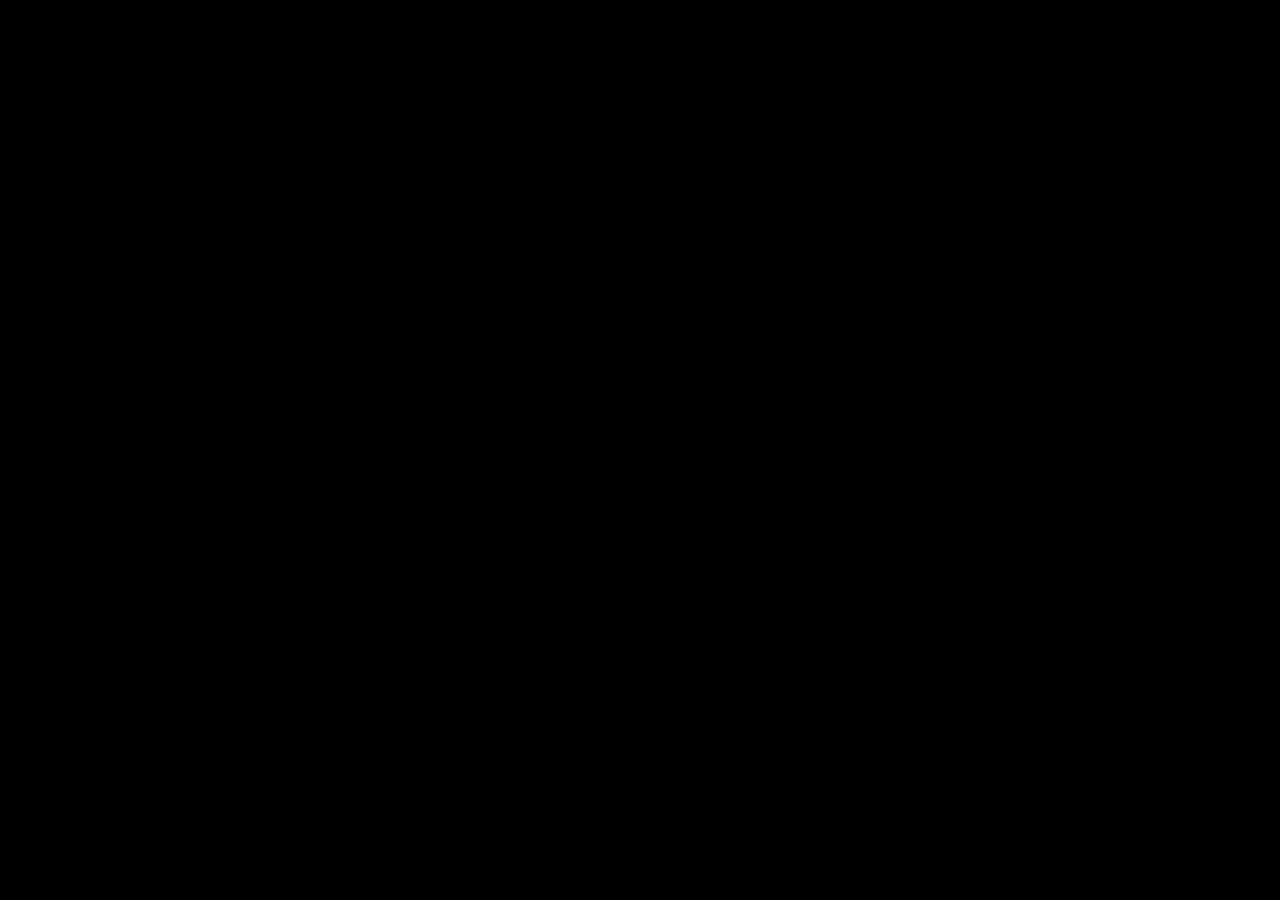
==== index.html @ f9382a02 "synth tweaks" ====
<!DOCTYPE html>

<html>

<head>

  <meta charset="utf-8">
  <meta name="description" content="WebRTC code samples">
  <meta name="viewport" content="width=device-width, user-scalable=yes, initial-scale=1, maximum-scale=1">
  <meta itemprop="description" content="Client-side WebRTC code samples">
  <meta itemprop="name" content="WebRTC code samples">
  <meta name="mobile-web-app-capable" content="yes">
  <meta id="theme-color" name="theme-color" content="#ffffff">
  <script src="js/creative_coding.js"></script>
  <script src="js/canvas.js"></script>
  <script src="js/particle_engine.js"></script>
  <script src="js/Tone.js"></script>
  <script src="js/webrtc.js"></script>
  <script language="javascript" src="../js/quicksettings.min.js"></script>
  <base target="_blank">

  <title>getUserMedia</title>
  <link rel="stylesheet" href="css/style.css">
  <style>
  </style>
</head>

<body>

  <div id="container">


    <div id="errorMsg"></div>



  </div>


  <script>


  // SOUND TWEAKS
  var notehold = 7.77;
  var detune_ammt = -1400;
  var sound_step = 67;
  var reverb_ammt = 0.8;
  var delay_ammt = 0.53;

  var setting_on = 0;

    var ctx = createCanvas("canvas1");
    var engine = new particleEngine(20, 20);

    var old_red = [];
    var old_green = [];
    var old_blue = [];
    var pixelsize = 40;
    var colours_on = true;
    var data = [];
    var url = "data/country_values.json";
    var c = ["blue", "red", "white", "yellow"];
    var col;



    function setup() {
      //load(url)
      frameRate = 40;
      if(setting_on) addQuickSettings();
      reset();
    }

    function reset() {
      engine = new particleEngine(randomInt(1, 3), randomInt(2, 20));
      for (var i = 0; i < engine.particles.length; i++) {
        var p = engine.particles[i];
        p.scale = 1;
        p.target.z = random(-15, 15);
        p.sz = {
          x: w / engine.grid.num_items_horiz,
          y: h / engine.grid.num_items_vert
        };
        p.bright = 0;
        p.col = [];
      }
      col = c[randomInt(0, c.length - 1)];
      colours_on = randomInt(0, 1);
    }


    function draw() {
      ctx.background(245);
      drawParticles();
      var p = engine.particles[note_counter%engine.length];
      makeCircle(p)
      var p = engine.particles[(note_counter+1)%engine.length];
      makeCircle(p)
      if (chance(100)) {
        reset();
      }
      videoshit();


      if (frameCount % sound_step == 0) playSong();
    }

    function makeCircle(p){
      var sz = p.bright * 4;
      ctx.fillStyle = p.c;
      ctx.HfillEllipse(w/2, h/2, sz, sz)
    }

    function drawParticles() {
      //console.log(engine.particles[0]);
      for (var i = 0; i < engine.length; i++) {
        var p = engine.particles[i];
        // console.log(p.bright);
        chooseColour(p);
        ctx.fillStyle = p.c;
        //ctx.fillStyle = randomGrey();
        ctx.centreFillRect(p.pos.x, p.pos.y, p.sz.x, p.sz.y + 1);
      }

    }

    function chooseColour(p) {
      if (!colours_on) {
        p.c = "black";
        if (p.bright > 50) {
          p.c = col;
        }
      }
    }

    ////// synth stuff

    var reverb = new Tone.JCReverb(reverb_ammt).connect(Tone.Master);
    var pingPong = new Tone.PingPongDelay("4n", 0.2).toMaster();
    var delay = new Tone.FeedbackDelay(delay_ammt).connect(Tone.Master);

    //var synth = new Tone.PolySynth(6, Tone.MonoSynth).chain(reverb);
    //var synth = new Tone.PolySynth(3, Tone.MonoSynth).toMaster();
    //var synth = new Tone.SimpleAM().toMaster();
    var synth = new Tone.PolySynth(8, Tone.DuoSynth).chain(reverb);
    //var synth = new Tone.PolySynth(3, Tone.DuoSynth).chain(reverb);

    var synth = new Tone.Synth({
	oscillator : {
  	type : 'fmsquare',
    modulationType : 'sawtooth',
    modulationIndex : 3,
    harmonicity: 3.4
  },
  envelope : {
  	attack : 0.001,
    decay : 0.1,
    sustain: 0.1,
    release: 0.1
  }
}).toMaster()


var synth = new Tone.FMSynth();
var basslineVolume = new Tone.Volume(-4.25);
var basslineDistortion = new Tone.Distortion(2.5);
var basslineDelay = new Tone.FeedbackDelay(0.25);
var basslinePhaser = new Tone.Phaser({
	"frequency" : 12.5,
	"depth" : 15,
	"baseFrequency" : 2500
})
synth.chain(basslineDistortion, basslineDelay);
synth.chain(basslineDistortion, basslinePhaser);
synth.chain(basslinePhaser, basslineVolume);
synth.chain(basslineVolume, Tone.Master);



    //var synth = new Tone.PolySynth(3, Tone.DuoSynth);
    //var synth = new Tone.PolySynth(8, Tone.SimpleAM).chain(pingPong, reverb)
    //var synth = new Tone.PolySynth(2, Tone.SimpleAM).chain(reverb)

    synth.set("detune", detune_ammt);
    //synth.set("detune", -600);
    //synth.set("detune", -100);

    //var scale = ['A4', 'B4', 'C4', 'D4', 'E4', 'F4', 'G#4', 'A4'];
    var scale = ['C2', 'D2', 'E3', 'F3', 'G3', 'A3', 'B#3', 'C3', 'D3',];
    //var scale =  ["C3", "D#3", "F3", "F#3", "G3", "A#3"];
    //var scale =  ["C2", "D#2", "F2", "F#2", "G2", "G1", "A#2","C3", "D#3", "F3", "F#3", "G3", "A#3"];
    //var scale =  ["C2", "D#2", "F2", "F#2", "G2", "A#2","C3", "D#3", "F3", "F#3", "G3", "A#3","C4", "D#4", "F4", "F#4", "G4", "A#4"];
    //var scale = ["C1", "D#1", "F1", "F#1", "G1", "A#1", "C2", "D#2", "F2", "F#2", "G2", "A#2", "C3", "D#3", "F3", "F#3", "G3", "A#3", "C4", "D#4", "F4", "F#4", "G4", "A#4"];
    //var scale =  ["C2", "D#2", "F2", "F#2", "G2", "A#2"];
    //var scale = ["D3", "E3", "G3", "A3", "B3"];
    //var scale = ["D1", "E1", "G1", "A1", "B1","D2", "E2", "G2", "A2", "B2","D3", "E3", "G3", "A3", "B3","D4", "E4", "G4", "A4", "B4"];
    // Tone.startMobile();

    var note_counter = 0;

    function playSong() {

      note_counter++;
      if(note_counter >= engine.particles.length-1) note_counter = 0;
      //note_counter = note_counter % engine.particles.length - 1;
      //for (var i = 0; i < engine.particles.length; i++) {
      var p = engine.particles[note_counter];
      var note = Math.round(map(p.col.r + p.col.g, 0, 510, 0, scale.length - 1));
      //console.log('note', scale[note]);
      if (p.bright > 0) {
        //console.log('p.bright', p.bright);
        var note_length = map(p.bright, 0, 100, 0, notehold);
        synth.triggerAttackRelease(scale[note], note_length);
      }

      //  }
    }




function addQuickSettings(){
    var settings = QuickSettings.create(w - 200, 30, "Settings");
    // // settings.addRange(title, min, max, value, step, callback);

    settings.addRange("notehold", 0.1, 10, notehold, 0.01, function(value) {
      notehold = value;
    });

    settings.addRange("detune_ammt", -3000, 3000, detune_ammt, 1, function(value) {
      detune_ammt = value;
      synth.set("detune", detune_ammt);
    });

    settings.addRange("sound_step", 1, 200, sound_step, 1, function(value) {
      sound_step = value;
    });

    settings.addRange("reverb_ammt", 0, 1, reverb_ammt, 0.01, function(value) {
      reverb_ammt = value;
      reverb = new Tone.JCReverb(reverb_ammt).connect(Tone.Master);
      //$('#canvas1').css('-webkit-filter', 'blur(' + blur_ammt + 'px)' + ' contrast('+ posterize_amt + ')');
    });

    settings.addRange("delay_ammt", 0, 1, delay_ammt, 0.01, function(value) {
      delay_ammt = value;
      delay = new Tone.FeedbackDelay(delay_ammt).connect(Tone.Master);
      //$('#canvas1').css('-webkit-filter', 'blur(' + blur_ammt + 'px)' + ' contrast('+ posterize_amt + ')');
    });
}


  </script>

  <script src="js/video.js"></script>
</body>

</html>
---- css/style.css ----
body {
	background: #fff;
	font-family: Helvetica, arial, serif;
	color: #fff; font-size: 10px;
	margin: 0;
	padding: 0;
	overflow:hidden;
	//cursor: none;
	webkit-font-smoothing: antialiased;

}

#errorMsg {
	display: none;
}

@media (max-width:420px) and (orientation: landscape){

    html{
    -webkit-transform: rotate(-90deg);
       -moz-transform: rotate(-90deg);
        -ms-transform: rotate(-90deg);
         -o-transform: rotate(-90deg);
            transform: rotate(-90deg);
    -webkit-transform-origin: left top;
       -moz-transform-origin: left top;
        -ms-transform-origin: left top;
         -o-transform-origin: left top;
            transform-origin: left top;
    width: 100%; /*this is the iPhone screen width.*/
    position: absolute;
    top: 100%;
    left: 0
    }

/** The rest of the CSS... **/





}

#container {
	position: absolute;
	top: 0;
	left: 0;
	z-index: 99;
	color: red;
	font-size: 22px;
	padding: 20px;
}

video {
	position: absolute;
	bottom: 0;
	left: 0;
	z-index: 99;
}

#videoSource {
	position: absolute;
	z-index: 999;
	bottom: 10;
	right: 10;
}
canvas {
	  -webkit-transform: translate3d(0,0,0);
  -moz-transform: translate3d(0,0,0);
  -ms-transform: translate3d(0,0,0);
  -o-transform: translate3d(0,0,0);
  transform: translate3d(0,0,0);
}
.cover,.cover2 {
	z-index: 4;
	position: absolute;
	top: 0;
	left: 0;
	width: 100%;
	height: 100%;
	  -webkit-transform: translate3d(0,0,0);
  -moz-transform: translate3d(0,0,0);
  -ms-transform: translate3d(0,0,0);
  -o-transform: translate3d(0,0,0);
  transform: translate3d(0,0,0);

}

.cover2 {
	z-index: 910;
}

.red {
	background: rgba(255,0,0,0.4);
}

.green {
	background: rgba(0,255,0,0.4);
}

.blue {
	background: rgba(0,0,255,0.4);
}

.purple {
	background: rgba(155,0,100,0.4);
}

.black {
	background: #000;
}

.overlay {
  -webkit-box-align: center;
  -webkit-box-pack: center;
  -webkit-transition: 0.25s opacity;
  background: -webkit-radial-gradient(rgba(57, 57, 57, 0.5),
                                      rgba(57, 57, 57, 0.5) 35%,
                                      rgba(0, 0, 0, 0.7));
  bottom: 0;
  display: -webkit-box;
  left: 0;
  padding: 0px;
  padding-bottom: 0px;
  position: fixed;
  right: 0;
  top: 0;
  z-index: 910;
  background: #000;
}


.none {
	display: none;
}

/*.hidden, #midiIn {
	display: none;
}
*/
canvas {
	border: none;
	margin: 0;
   }

@-webkit-keyframes sepia-anim {
  from { -webkit-filter: sepia(0); }
  to   { -webkit-filter: sepia(1); }
}
@-webkit-keyframes grayscale-anim {
  from { -webkit-filter: grayscale(0); }
  to   { -webkit-filter: grayscale(1); }
}
@-webkit-keyframes blur-anim {
  from { -webkit-filter: blur(0); }
  to   { -webkit-filter: blur(10px); }
}
@-webkit-keyframes spin {
  from { -webkit-transform: rotateZ(0deg); }
  to   { -webkit-transform: rotateZ(360deg); }
}
.sepia {
  -webkit-animation: sepia-anim 2s ease-in-out;
  -webkit-animation-direction: alternate;
  -webkit-animation-iteration-count: infinite;
}
.grayscale {
  -webkit-animation: grayscale-anim 2s ease-in-out;
  -webkit-animation-direction: alternate;
  -webkit-animation-iteration-count: infinite;
}
.blur {
  -webkit-animation: blur-anim 0.5s linear;
  -webkit-animation-direction: alternate;
  -webkit-animation-iteration-count: infinite;
}
.spin {
  -webkit-animation: spin 10s linear;
  -webkit-animation-iteration-count: infinite;
}



.canvas_holder {
	width: 100%;
}

.button {
	background: #29A9E1;
	border-radius: 4px;
	width: 120px;
	height: 28px;
	padding: 5px 6px 8px 6px;
	color: #FFF;
	text-decoration: none;
	font-size: 14px;
	display: inline-block;
	opacity: 0.8;
	text-align: center;
	cursor: pointer;
	border: none;
}

.listen.button {
	background: #F2722A;
	display: none;
	color: #fff;
}

.button:hover {
	background: #29A9E1;
	color: #fff;
}

.button.stop:hover {
	background: #F2722A;
	color: #fff;
}
	.button.pause:hover {
		background: #29A9E1;
		color: #fff;
	}

	.mute {
		position: fixed !important;
		bottom: 3%;
		right: 2%;
		float: right;
		color: #fff;
		;}

.mike_on_permission {
/*display: none; */
background: #29A9E1;
/* border-radius: 4px; */
width: 100%;
height: 100%;
min-height: 600px;
color: #FFF;
text-decoration: none;
font-size: 16px;
font-weight: 100;
/* display: inline-block; */
opacity: 0.95;
z-index: 1;
position: fixed;
z-index: 111;
text-align: center;
}

a {color: #F000D4 !important;}

.content-width {
padding: 4%;
}

.clear{clear:both;}

#floater	{float:left; height:240px; margin-bottom:-120px;}

#permission_content	{clear:both; height:240px; position:relative;}

	.intro {
		display: none;
		background: #F2722A;
		margin: 60% auto 0 auto;
		padding: 8px 10px 15px 10px;
		border-radius: 4px;
		width: 340px;
		height: 11px;
		color: #FFF;
		text-decoration: none;
		font-size: 16px;
		display: block;
		opacity: 0.8;
		z-index: 1;
		text-align: center;
	}
/*
@media only screen
and (max-width : 400px) {
canvas {
  width: 300px;
}
.canvas_holder {
width: 300px;
}
}


@media only screen
and (min-width : 401px) and (max-width : 620px) {
canvas {
  width: 400px !important;
}
.canvas_holder {
width: 380px !important;
}
.content-width {
padding: 1%;
}
}


@media only screen
and (max-width : 621px) and (max-width : 884px) {
canvas {
  width: 580px;
}
.canvas_holder {
width: 580px;
}
.content-width {
padding: 2%;
}
}

@media only screen
and (min-width : 621px) and (max-width : 885px) {
canvas {
  width: 600px;
}
.canvas_holder {
width: 600px;
}
.content-width {
padding: 3%;
}
}

	@media only screen
and (min-width : 885px) {
canvas {
  width: 800px;
  margin: 0 auto 0 auto;
}
.canvas_holder {
width: 800px;
}
}
*/
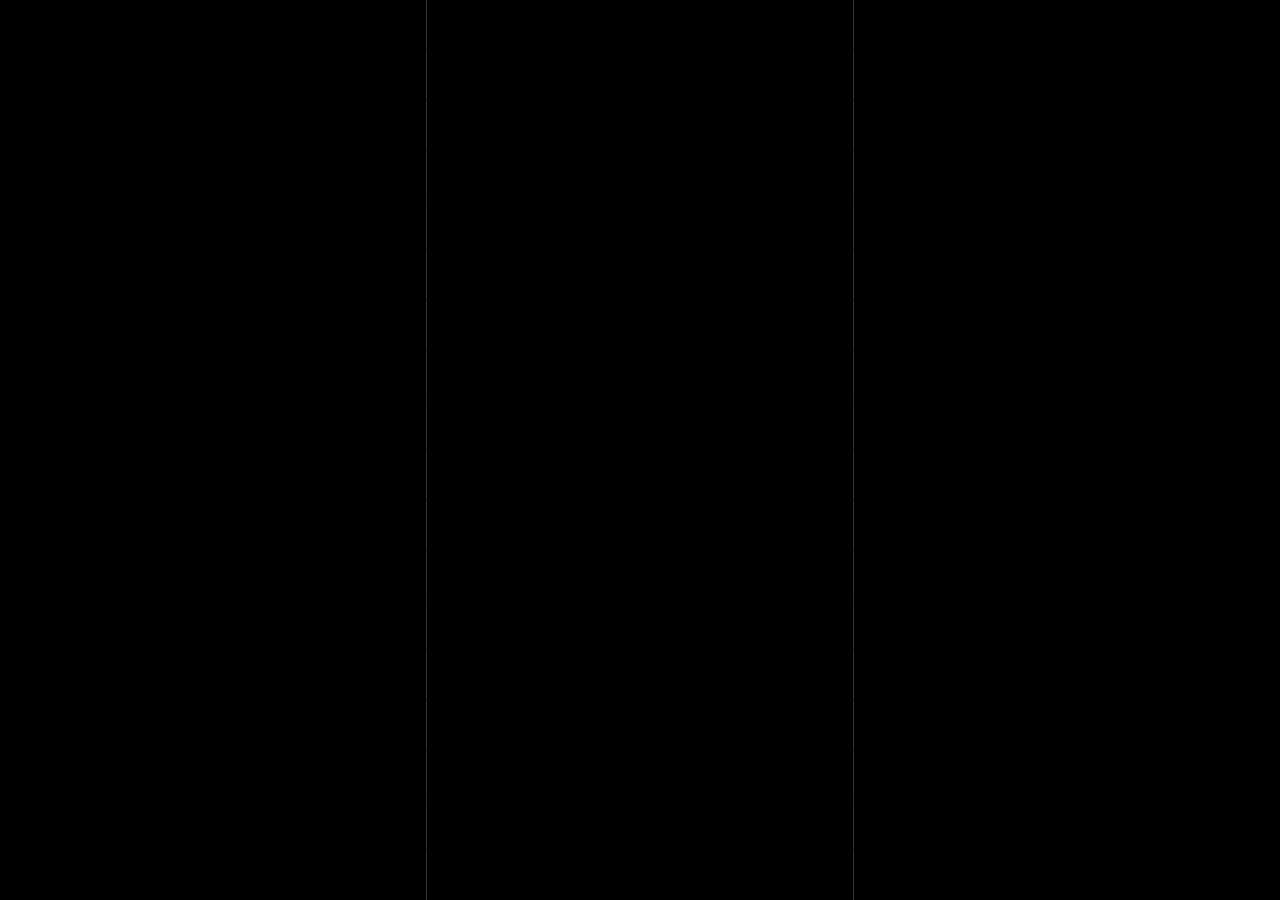
==== commit ed97049e: "synth tweaks" ====
--- a/index.html
+++ b/index.html
@@ -161,21 +161,36 @@
 }).toMaster()
 
 
-var synth = new Tone.FMSynth();
-var basslineVolume = new Tone.Volume(-4.25);
-var basslineDistortion = new Tone.Distortion(2.5);
-var basslineDelay = new Tone.FeedbackDelay(0.25);
-var basslinePhaser = new Tone.Phaser({
-	"frequency" : 12.5,
-	"depth" : 15,
-	"baseFrequency" : 2500
-})
-synth.chain(basslineDistortion, basslineDelay);
-synth.chain(basslineDistortion, basslinePhaser);
-synth.chain(basslinePhaser, basslineVolume);
-synth.chain(basslineVolume, Tone.Master);
-
-
+// var synth = new Tone.FMSynth();
+// var basslineVolume = new Tone.Volume(-4.25);
+// var basslineDistortion = new Tone.Distortion(2.5);
+// var basslineDelay = new Tone.FeedbackDelay(0.25);
+// var basslinePhaser = new Tone.Phaser({
+// 	"frequency" : 12.5,
+// 	"depth" : 15,
+// 	"baseFrequency" : 2500
+// })
+// synth.chain(basslineDistortion, basslineDelay);
+// synth.chain(basslineDistortion, basslinePhaser);
+// synth.chain(basslinePhaser, basslineVolume);
+// synth.chain(basslineVolume, Tone.Master);
+//
+
+
+var synth = new Tone.Synth({
+  oscillator : {
+  	type : 'fmsquare',
+        modulationType : 'sawtooth',
+        modulationIndex : 3,
+        harmonicity: 3.4
+  },
+  envelope : {
+  	attack : 0.001,
+        decay : 0.1,
+        sustain: 0.1,
+        release: 0.1
+  }
+}).toMaster()
 
     //var synth = new Tone.PolySynth(3, Tone.DuoSynth);
     //var synth = new Tone.PolySynth(8, Tone.SimpleAM).chain(pingPong, reverb)
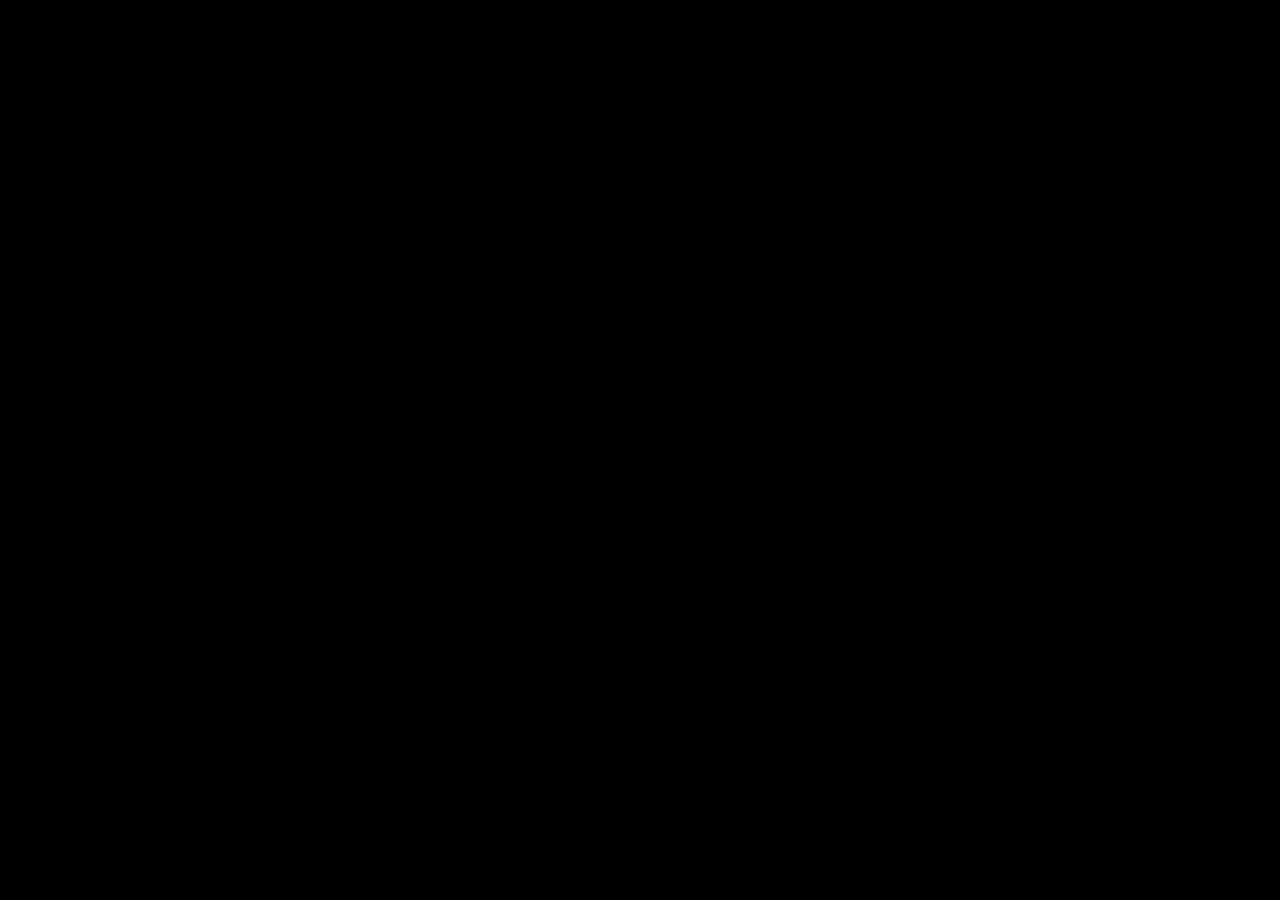
==== commit 4ee6443c: "synth tweaks" ====
--- a/index.html
+++ b/index.html
@@ -139,26 +139,26 @@
     var pingPong = new Tone.PingPongDelay("4n", 0.2).toMaster();
     var delay = new Tone.FeedbackDelay(delay_ammt).connect(Tone.Master);
 
-    //var synth = new Tone.PolySynth(6, Tone.MonoSynth).chain(reverb);
+    var synth = new Tone.PolySynth(6, Tone.MonoSynth).chain(reverb);
     //var synth = new Tone.PolySynth(3, Tone.MonoSynth).toMaster();
     //var synth = new Tone.SimpleAM().toMaster();
-    var synth = new Tone.PolySynth(8, Tone.DuoSynth).chain(reverb);
+    //var synth = new Tone.PolySynth(8, Tone.DuoSynth).chain(reverb);
     //var synth = new Tone.PolySynth(3, Tone.DuoSynth).chain(reverb);
 
-    var synth = new Tone.Synth({
-	oscillator : {
-  	type : 'fmsquare',
-    modulationType : 'sawtooth',
-    modulationIndex : 3,
-    harmonicity: 3.4
-  },
-  envelope : {
-  	attack : 0.001,
-    decay : 0.1,
-    sustain: 0.1,
-    release: 0.1
-  }
-}).toMaster()
+//     var synth = new Tone.Synth({
+// 	oscillator : {
+//   	type : 'fmsquare',
+//     modulationType : 'sawtooth',
+//     modulationIndex : 3,
+//     harmonicity: 3.4
+//   },
+//   envelope : {
+//   	attack : 0.001,
+//     decay : 0.1,
+//     sustain: 0.1,
+//     release: 0.1
+//   }
+// }).toMaster()
 
 
 // var synth = new Tone.FMSynth();
@@ -177,20 +177,20 @@
 //
 
 
-var synth = new Tone.Synth({
-  oscillator : {
-  	type : 'fmsquare',
-        modulationType : 'sawtooth',
-        modulationIndex : 3,
-        harmonicity: 3.4
-  },
-  envelope : {
-  	attack : 0.001,
-        decay : 0.1,
-        sustain: 0.1,
-        release: 0.1
-  }
-}).toMaster()
+// var synth = new Tone.Synth({
+//   oscillator : {
+//   	type : 'fmsquare',
+//         modulationType : 'sawtooth',
+//         modulationIndex : 3,
+//         harmonicity: 3.4
+//   },
+//   envelope : {
+//   	attack : 0.001,
+//         decay : 0.1,
+//         sustain: 0.1,
+//         release: 0.1
+//   }
+// }).toMaster()
 
     //var synth = new Tone.PolySynth(3, Tone.DuoSynth);
     //var synth = new Tone.PolySynth(8, Tone.SimpleAM).chain(pingPong, reverb)
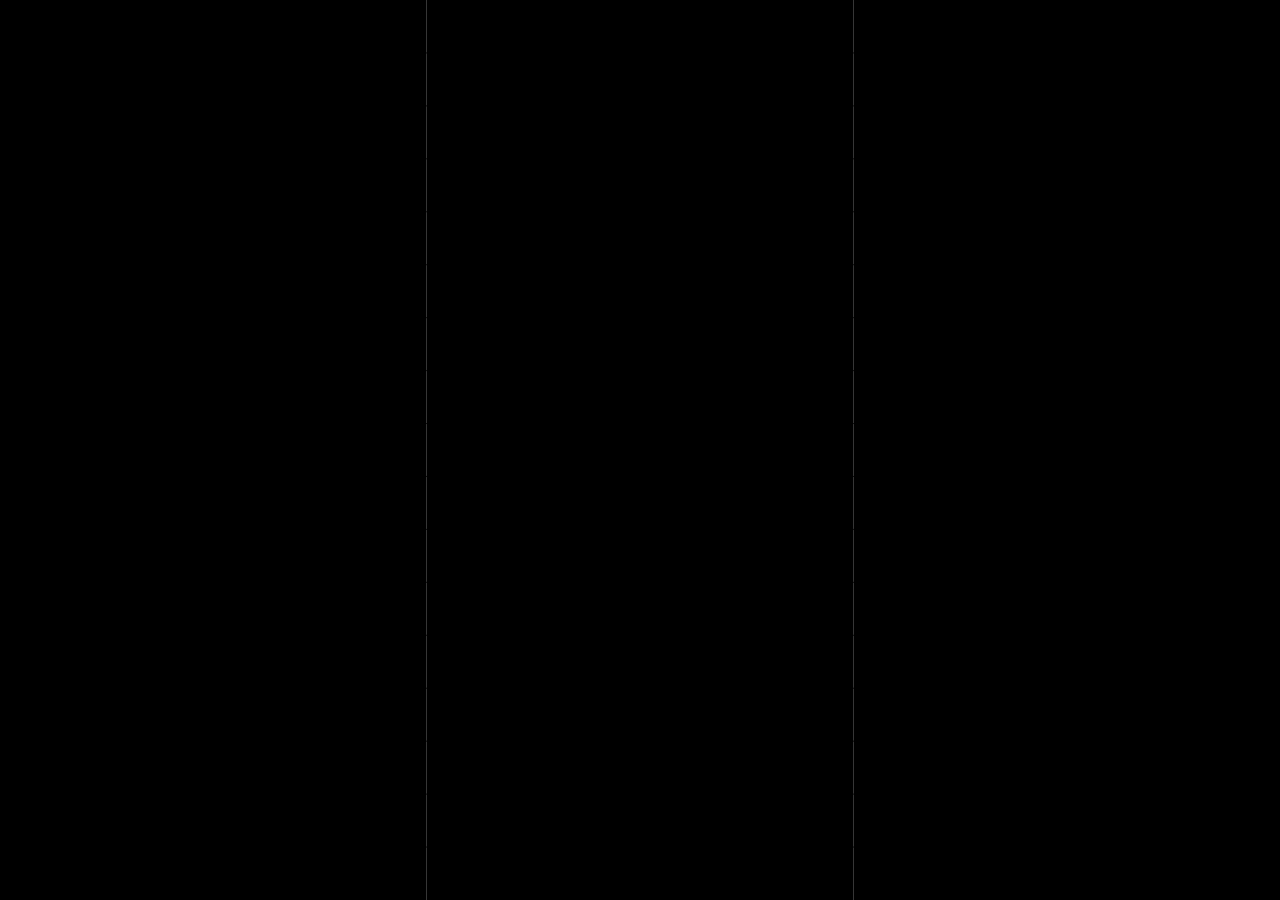
==== commit be5e74c2: "synth tweaks" ====
--- a/index.html
+++ b/index.html
@@ -41,7 +41,7 @@
 
 
   // SOUND TWEAKS
-  var notehold = 7.77;
+  var notehold = 1.77;
   var detune_ammt = -1400;
   var sound_step = 67;
   var reverb_ammt = 0.8;
@@ -139,58 +139,11 @@
     var pingPong = new Tone.PingPongDelay("4n", 0.2).toMaster();
     var delay = new Tone.FeedbackDelay(delay_ammt).connect(Tone.Master);
 
-    var synth = new Tone.PolySynth(6, Tone.MonoSynth).chain(reverb);
+    //var synth = new Tone.PolySynth(6, Tone.MonoSynth).chain(reverb);
     //var synth = new Tone.PolySynth(3, Tone.MonoSynth).toMaster();
     //var synth = new Tone.SimpleAM().toMaster();
-    //var synth = new Tone.PolySynth(8, Tone.DuoSynth).chain(reverb);
+    var synth = new Tone.PolySynth(8, Tone.MonoSynth).chain(reverb);
     //var synth = new Tone.PolySynth(3, Tone.DuoSynth).chain(reverb);
-
-//     var synth = new Tone.Synth({
-// 	oscillator : {
-//   	type : 'fmsquare',
-//     modulationType : 'sawtooth',
-//     modulationIndex : 3,
-//     harmonicity: 3.4
-//   },
-//   envelope : {
-//   	attack : 0.001,
-//     decay : 0.1,
-//     sustain: 0.1,
-//     release: 0.1
-//   }
-// }).toMaster()
-
-
-// var synth = new Tone.FMSynth();
-// var basslineVolume = new Tone.Volume(-4.25);
-// var basslineDistortion = new Tone.Distortion(2.5);
-// var basslineDelay = new Tone.FeedbackDelay(0.25);
-// var basslinePhaser = new Tone.Phaser({
-// 	"frequency" : 12.5,
-// 	"depth" : 15,
-// 	"baseFrequency" : 2500
-// })
-// synth.chain(basslineDistortion, basslineDelay);
-// synth.chain(basslineDistortion, basslinePhaser);
-// synth.chain(basslinePhaser, basslineVolume);
-// synth.chain(basslineVolume, Tone.Master);
-//
-
-
-// var synth = new Tone.Synth({
-//   oscillator : {
-//   	type : 'fmsquare',
-//         modulationType : 'sawtooth',
-//         modulationIndex : 3,
-//         harmonicity: 3.4
-//   },
-//   envelope : {
-//   	attack : 0.001,
-//         decay : 0.1,
-//         sustain: 0.1,
-//         release: 0.1
-//   }
-// }).toMaster()
 
     //var synth = new Tone.PolySynth(3, Tone.DuoSynth);
     //var synth = new Tone.PolySynth(8, Tone.SimpleAM).chain(pingPong, reverb)
@@ -209,7 +162,7 @@
     //var scale =  ["C2", "D#2", "F2", "F#2", "G2", "A#2"];
     //var scale = ["D3", "E3", "G3", "A3", "B3"];
     //var scale = ["D1", "E1", "G1", "A1", "B1","D2", "E2", "G2", "A2", "B2","D3", "E3", "G3", "A3", "B3","D4", "E4", "G4", "A4", "B4"];
-    // Tone.startMobile();
+
 
     var note_counter = 0;
 
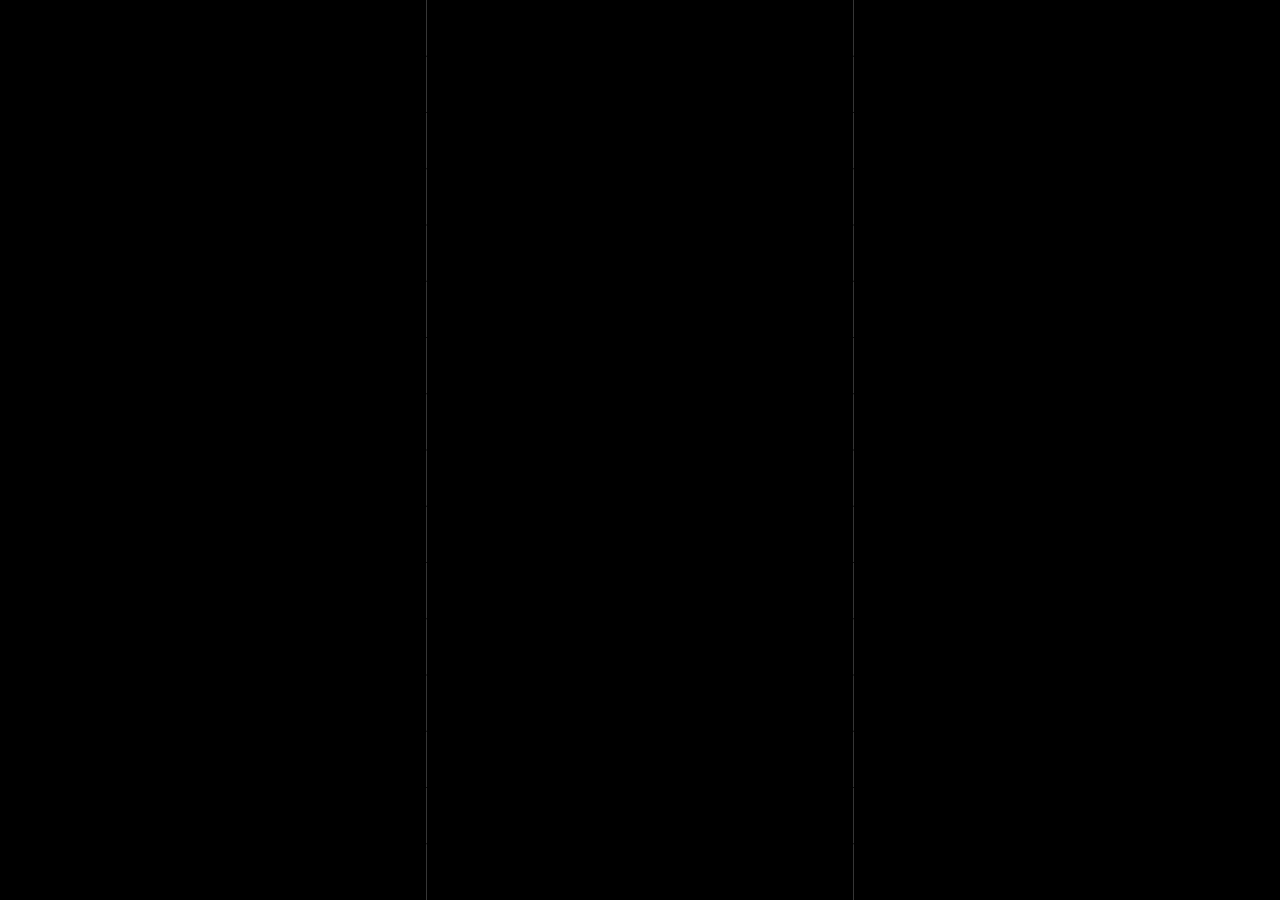
==== commit 804c1450: "synth tweaks" ====
--- a/index.html
+++ b/index.html
@@ -41,7 +41,7 @@
 
 
   // SOUND TWEAKS
-  var notehold = 1.77;
+  var notehold = 7.77;
   var detune_ammt = -1400;
   var sound_step = 67;
   var reverb_ammt = 0.8;
@@ -142,12 +142,12 @@
     //var synth = new Tone.PolySynth(6, Tone.MonoSynth).chain(reverb);
     //var synth = new Tone.PolySynth(3, Tone.MonoSynth).toMaster();
     //var synth = new Tone.SimpleAM().toMaster();
-    var synth = new Tone.PolySynth(8, Tone.MonoSynth).chain(reverb);
+    //var synth = new Tone.PolySynth(8, Tone.MonoSynth).chain(reverb);
     //var synth = new Tone.PolySynth(3, Tone.DuoSynth).chain(reverb);
 
     //var synth = new Tone.PolySynth(3, Tone.DuoSynth);
     //var synth = new Tone.PolySynth(8, Tone.SimpleAM).chain(pingPong, reverb)
-    //var synth = new Tone.PolySynth(2, Tone.SimpleAM).chain(reverb)
+    var synth = new Tone.PolySynth(2, Tone.SimpleAM).chain(reverb)
 
     synth.set("detune", detune_ammt);
     //synth.set("detune", -600);
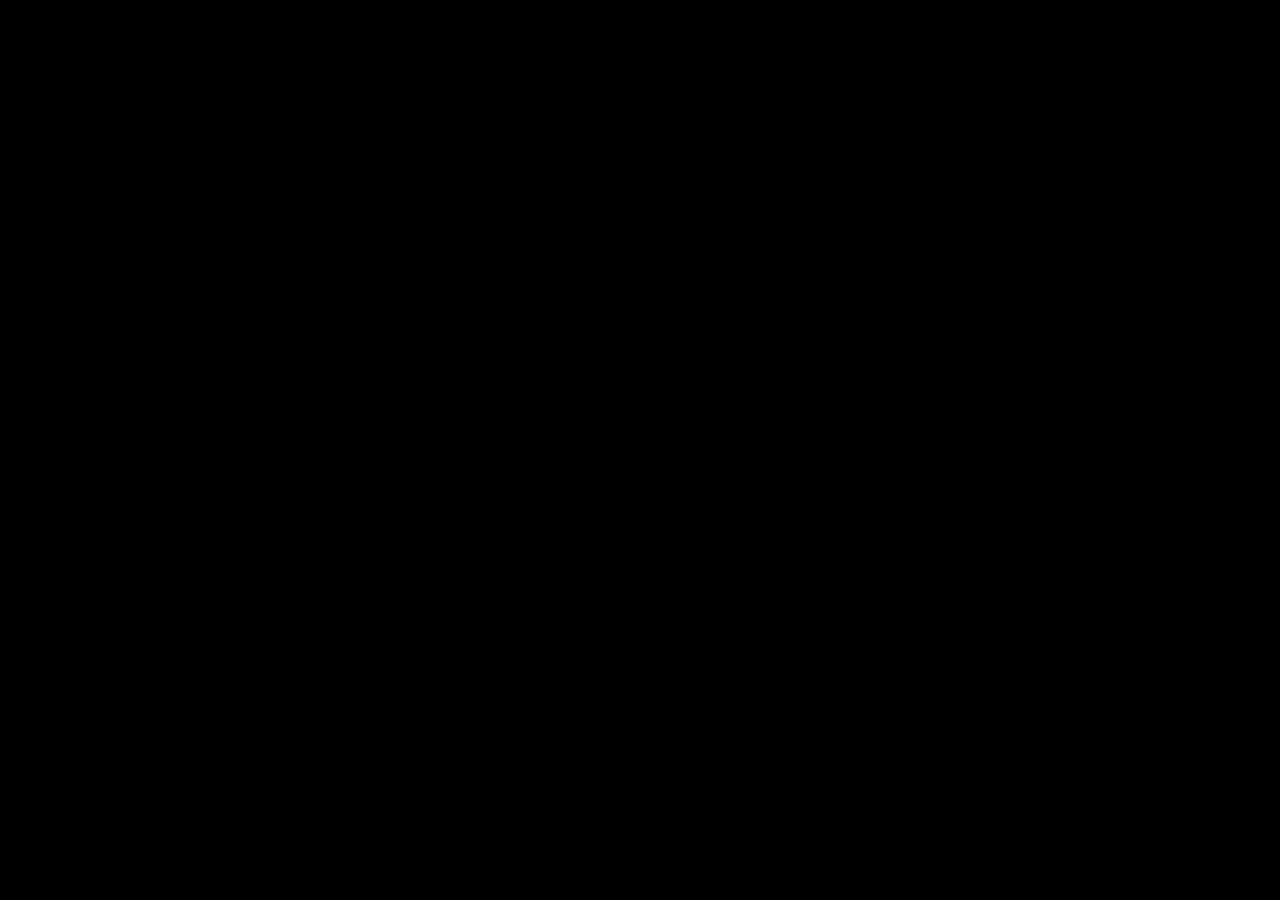
==== commit 315d7917: "synth tweaks" ====
--- a/index.html
+++ b/index.html
@@ -85,7 +85,7 @@
         p.col = [];
       }
       col = c[randomInt(0, c.length - 1)];
-      colours_on = randomInt(0, 1);
+      //colours_on = randomInt(0, 1);
     }
 
 
@@ -96,7 +96,7 @@
       makeCircle(p)
       var p = engine.particles[(note_counter+1)%engine.length];
       makeCircle(p)
-      if (chance(100)) {
+      if (chance(80)) {
         reset();
       }
       videoshit();
